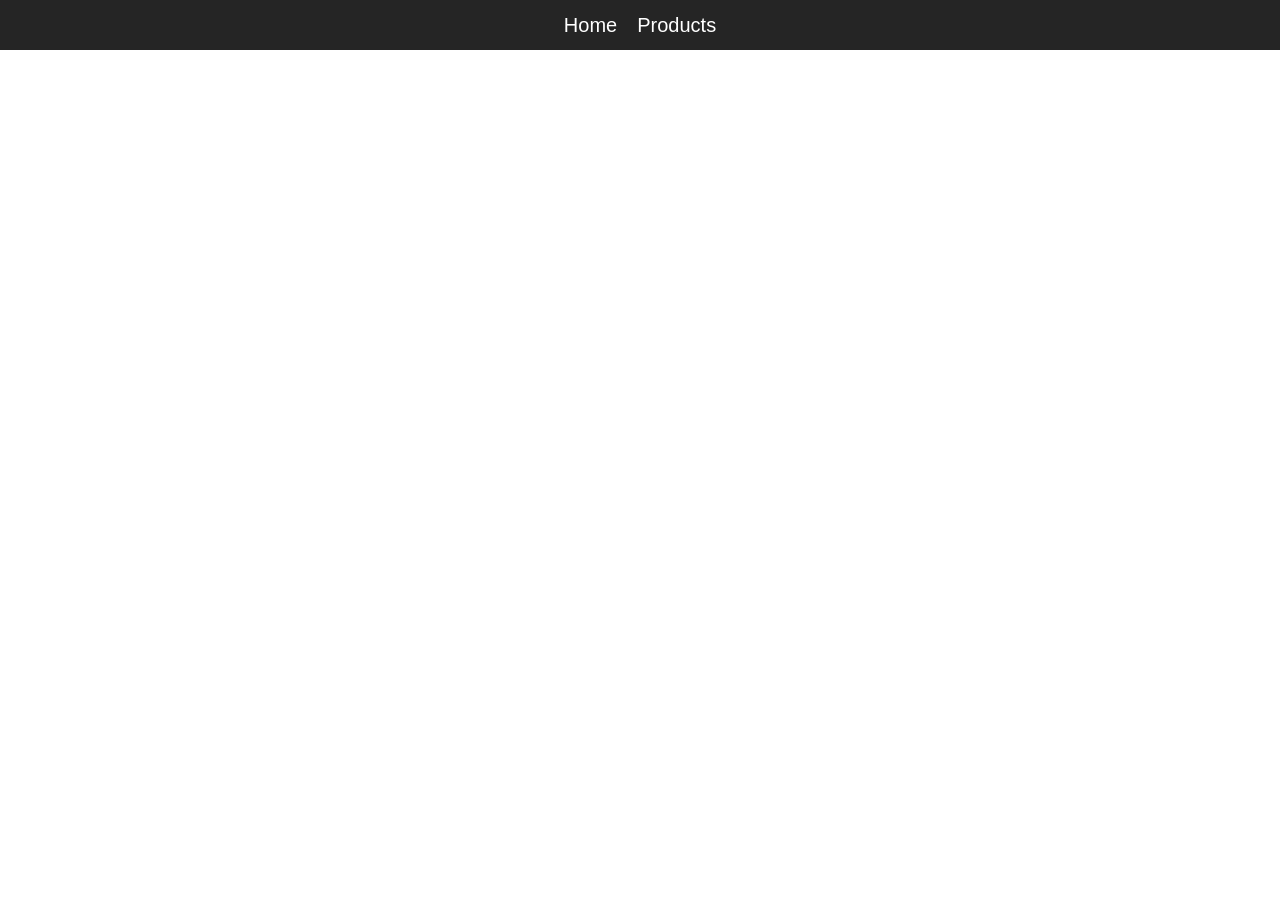
==== index.html @ 2e2ff9d6 "Assignment complete" ====
<!doctype html>
<html lang="en">
  <head>
    <meta charset="UTF-8" />
    <meta name="viewport" content="width=device-width, initial-scale=1.0" />
    <title>Document</title>
    <link rel="stylesheet" href="style.css" />
    <link rel="stylesheet" href="product.css" />
  </head>
  <body>
    <header>
      <ul>
        <li>
          <a href="index.html">Home</a>
        </li>
        <li>
          <a href="product.html">Products</a>
        </li>
      </ul>
    </header>
  </body>
</html>
---- style.css ----
*{
    margin: 0;
    padding: 0;
    box-sizing: border-box;
    font-family: Arial, sans-serif;
}
header{
    width: 100%;
    height: 50px;
    background-color: #252525;
    display: flex;
    align-items: center;
}

header ul{
    display: flex;
    list-style: none;
    justify-content: center;
    width: 100%;
    gap:20px;
}

header ul li a{
    color: white;
    font-size: 20px;
    cursor: pointer;
    text-decoration: none;
}

.banner{
	width: 100%;
	height: 300px;
	background: #000C40;  /* fallback for old browsers */
	background: -webkit-linear-gradient(to right, #607D8B, #000C40);  /* Chrome 10-25, Safari 5.1-6 */
	background: linear-gradient(to right, #607D8B, #000C40); /* W3C, IE 10+/ Edge, Firefox 16+, Chrome 26+, Opera 12+, Safari 7+ */
	display: flex;
	align-items: center;
	justify-content: center;
	color: white;
	font-size: 40px;
}
---- product.css ----
section{
    margin: 30px 0;
}

.products-card {
    width: 320px;
    background: #fff;
    border-radius: 20px;
    overflow: hidden;
    box-shadow: 0 12px 30px rgba(0,0,0,0.1);
    transition: transform 0.3s ease;
}

.products-card:hover {
    transform: translateY(-5px);
}

.card-header {
    height: 100px;
    background: linear-gradient(135deg, #4f46e5, #7c3aed);
}

.card-body {
    padding: 0 25px 25px;
    text-align: center;
}

.image {
    width: 300px;
    height: 300px;
    object-fit: cover;
    border-radius: 10%;
    border: 4px solid white;
    margin-left: auto;
    margin-right: auto;
    max-width: 100%;
    margin-top: 20px;
    background: #ddd;
}

.title {
    margin-top: 15px;
    font-size: 12px;
    font-weight: 700;
    color: #222;
}

.price {
    color: #6b7280;
    margin-top: 5px;
    font-size: 0.95rem;
}

.category {
    margin: 15px 0;
    color: #555;
    line-height: 1.5;
    font-size: 0.9rem;
}

.rate h3 {
    padding: 20px 0;
    color: #222;
    font-size: 1.1rem;
}

.rate p {
    color: #777;
    font-size: 0.8rem;
    margin-top: 2px;
    margin-bottom: 2px;
}

.btn {
    display: inline-block;
    padding: 12px 28px;
    background: linear-gradient(135deg, #4f46e5, #7c3aed);
    color: white;
    text-decoration: none;
    border-radius: 999px;
    font-weight: 600;
    transition: opacity 0.3s;
    justify-content: flex-end;
    margin-top: 15px;

}

.btn:hover {
    opacity: 0.9;
}

.products-section {
    display: flex;
    flex-wrap: wrap;
    gap: 30px;
    justify-content: center;
}
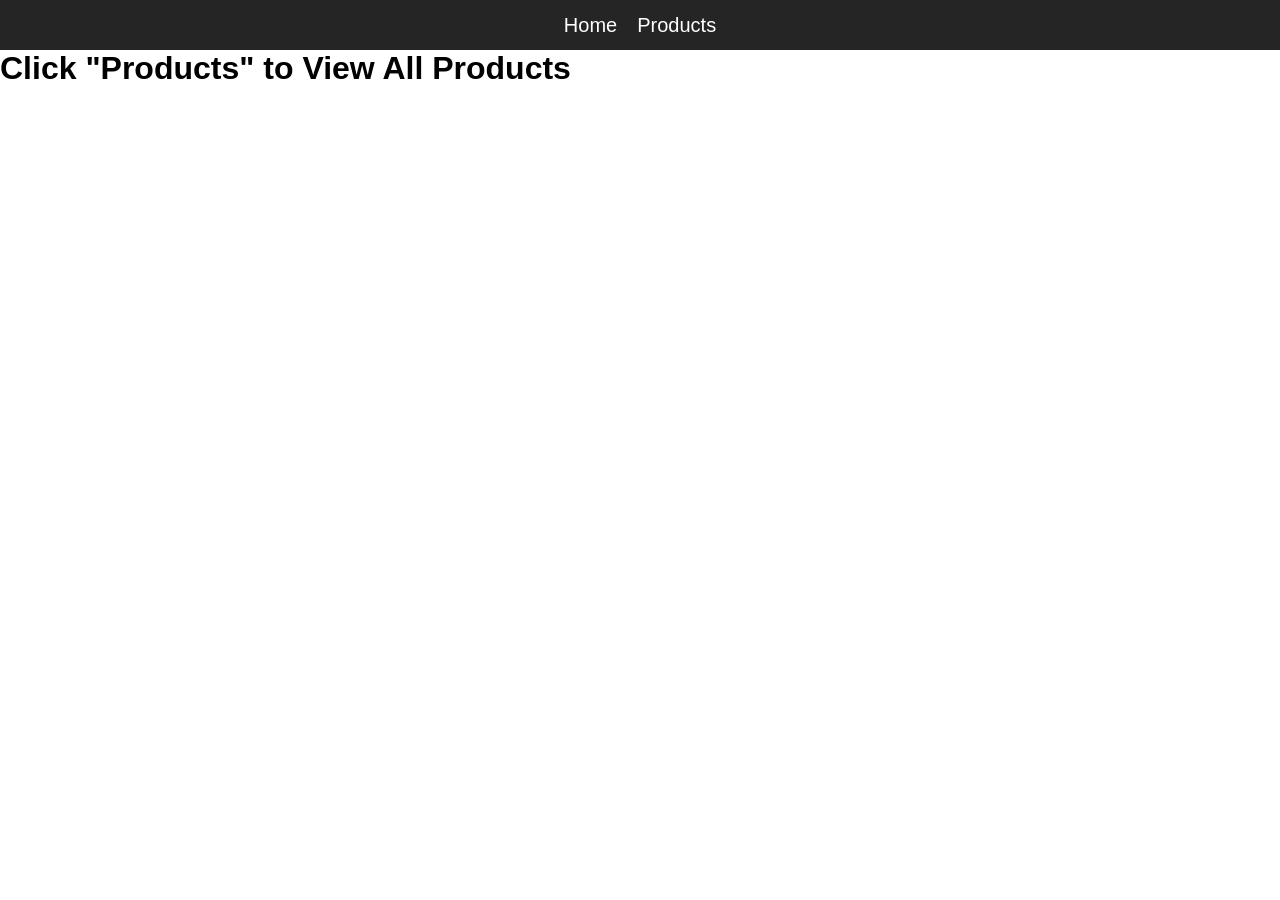
==== commit eadff48d: "Update index.html" ====
--- a/index.html
+++ b/index.html
@@ -18,5 +18,6 @@
         </li>
       </ul>
     </header>
+    <h1>Click "Products" to View All Products</h1>
   </body>
-</html>+</html>
